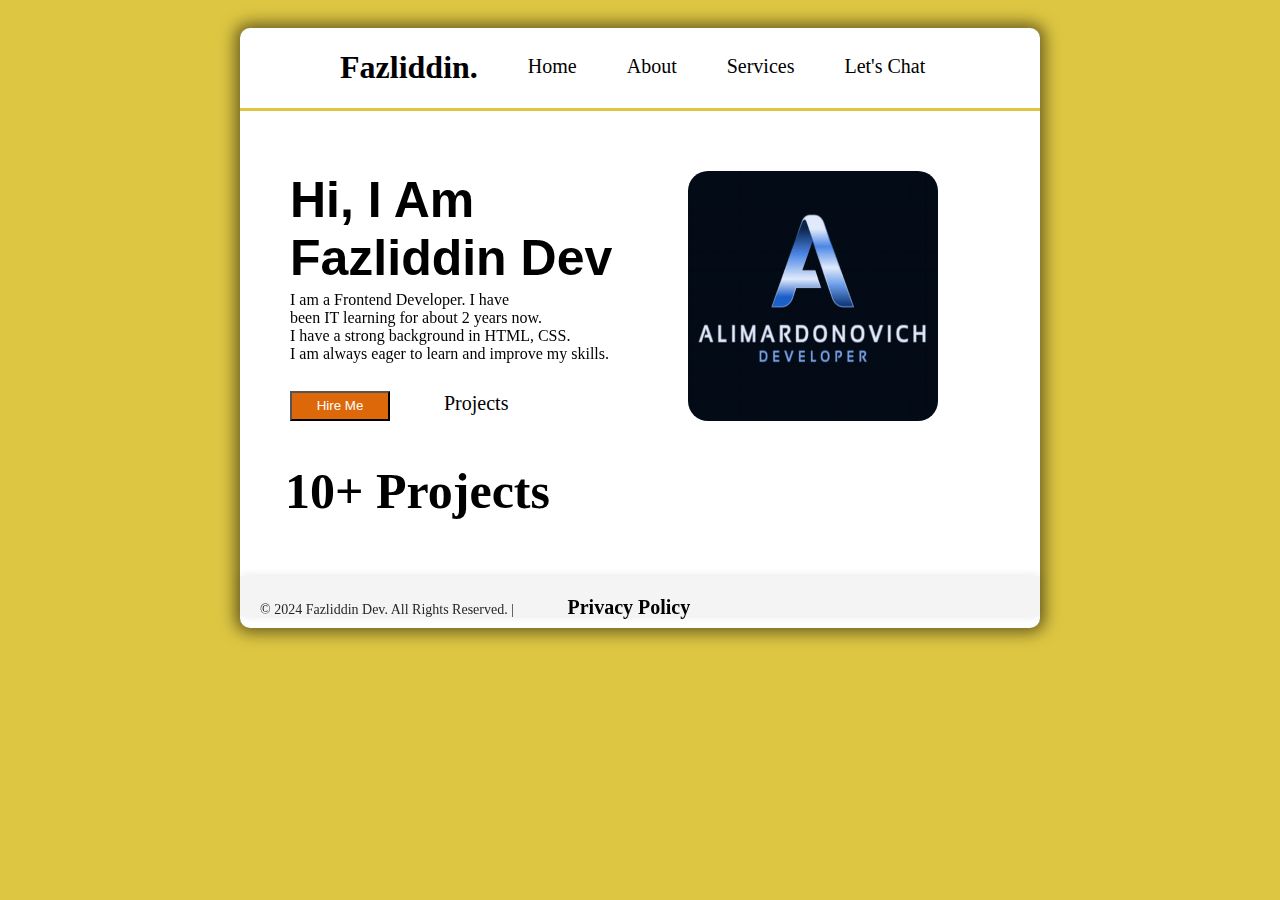
==== index.html @ 62926df2 "bismillah" ====
<!DOCTYPE html>
<html lang="en">
<head>
    <meta charset="UTF-8">
    <meta name="viewport" content="width=device-width, initial-scale=1.0">
    <link rel="stylesheet" href="style.css">
    <title>F.dev</title>
</head>
<body>

    <!-- <h1>
        Hi, I am Fazliddin. 
    </h1> -->
   
    <div class="box">
        <header>
            <h1 style="margin-left:100px;">Fazliddin.</h1>
            <a href="index.html">Home</a>
            <a class="a2" href="about.html">About</a>
            <a class="a3" href="">Services</a>
            <a href="https://t.me/+CuAulmeDldRlMTI6">Let's Chat</a>
        </header>

        <div>
            <h1 class="hi">
                Hi, I Am <br>
                Fazliddin Dev
            </h1>
          
            <p class="intro">
                I am a Frontend Developer. I have<br>
                 been IT learning for about 2 years now.<br>
                  I have a strong background in HTML, CSS.<br>
                   I am always eager to learn and improve my skills.
            </p>
            <button class="hir">
                Hire Me
            </button>
            
                <a href="projects.html">Projects</a>
            
<img src="/images/photo_2024-11-20_17-51-50.jpg">

<h2>
    10+ Projects
</h2>
           
        </div>

        <footer>
            <p>&copy; 2024 Fazliddin Dev. All Rights Reserved. | <a href="#privacy">Privacy Policy</a></p>
        </footer>
       
    </div>
</body>
</html>
---- style.css ----
body{
    display:flex;
    justify-content: center;
    align-items:center;
    background-color:rgb(221, 198, 66);
}




.box{
    background-color: white;
  margin-top:20px;
    width:800px;
    height:600px;
    border-radius:10px;
    box-shadow: 0 0 15px 5px rgba(0, 0, 0, 0.5);
    margin-bottom:0px;

}

img{
    margin-top:60px;
    margin-left:180px;
    width: 250px;
    height: 250px;
    border-radius:20px;
    position:fixed;
}


header{
    display:flex;
    border-bottom: 3px solid rgb(221, 198, 66);
    
}


a{
    margin-top:27px;
margin-left:50px;
text-decoration: none;
color:black;
    font-size:20px;
}


.h3{
    color:white;
    margin-left:40px;
    margin-top:100px;
}


.a4{
    font-size:50px;
    position:fixed;
    margin-top:250px;
    margin-right:1270px;
}

.a7{
    font-size:50px;
    position:fixed;
    margin-top:300px;
    margin-left:100px;
    color:green
}


.hi{
    font-size:50px;
    font-family:'Gill Sans', 'Gill Sans MT', Calibri, 'Trebuchet MS', sans-serif;
    margin-top:60px;
    margin-left:50px;
    position:fixed;
}

p{
    margin-top:180px;
    margin-left:50px;
    position:fixed;
}


.hir{
    margin-top:280px;
    margin-left:50px;
    width:100px;
    height:30px;
    background-color:rgb(221, 104, 9);
    color:white;


    cursor:pointer;
}


.a5{
    margin-top:100px;
    font-size:50px;
    color:white;
}



.hir2{
    margin-top:280px;
    margin-left:25px;
    width:100px;
    height:30px;
 background-color:lawngreen;
    color:black;


    cursor:pointer;
}



footer {
    background-color: #f4f4f4; /* Footer foni */
    text-align: center; /* Markazga hizalash */
    padding: 20px;
    margin-top: 155px;
    box-shadow: 0 0 10px rgba(0, 0, 0, 0.1); /* Soya */
}

footer p {
    margin: 0;
    font-size: 14px;
    color: #292525;
}

footer a {
    color: #000;
    text-decoration: none;
    font-weight: bold;
}

footer a:hover {
    text-decoration: underline;
}

h2{
    font-size:50px;
    margin-left:45px;
    position:fixed;
}
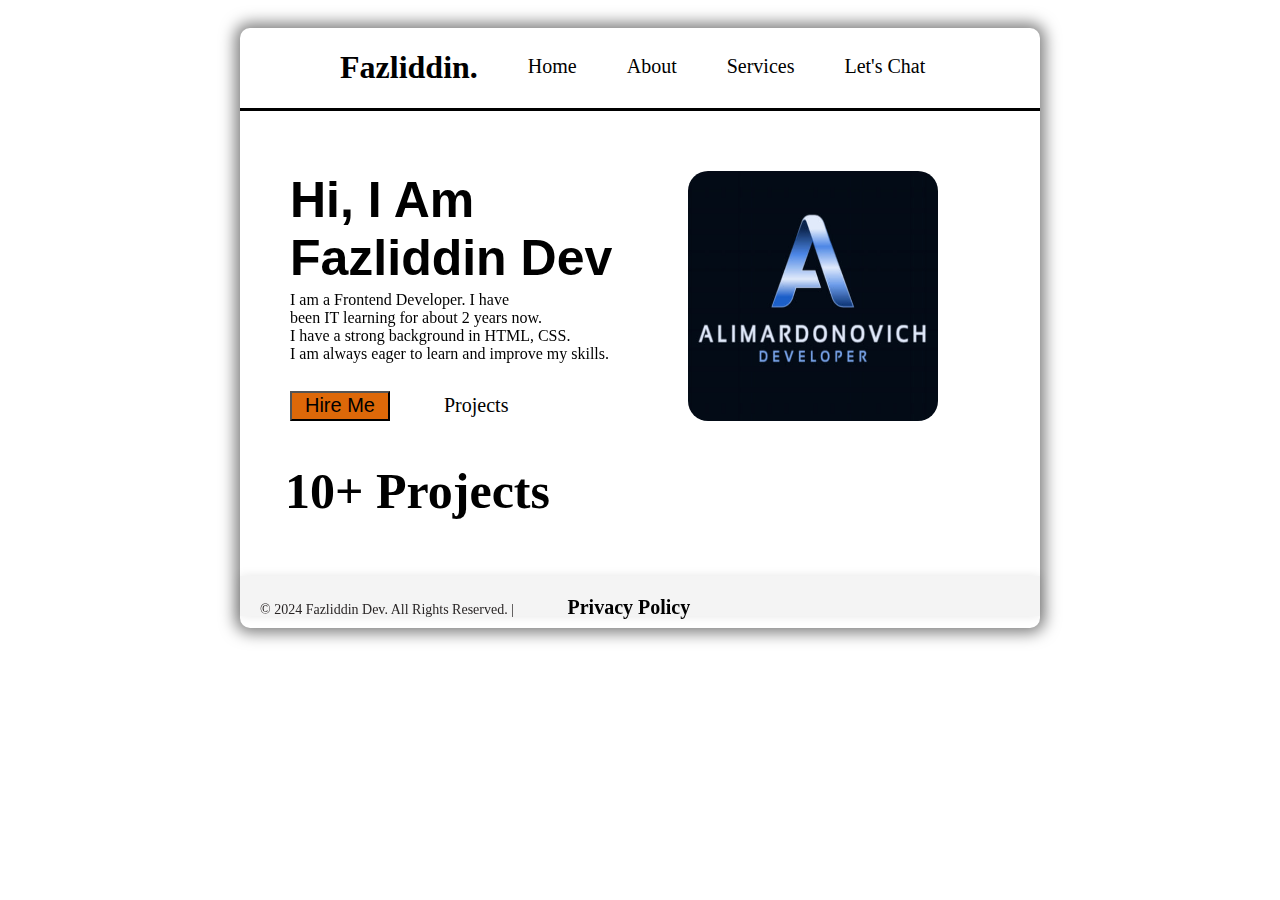
==== commit e5db3660: "bismillah" ====
--- a/index.html
+++ b/index.html
@@ -34,12 +34,12 @@
                    I am always eager to learn and improve my skills.
             </p>
             <button class="hir">
-                Hire Me
+                <a class="pp" href="https://t.me/+CuAulmeDldRlMTI6">Hire Me</a>
             </button>
             
                 <a href="projects.html">Projects</a>
             
-<img src="/images/photo_2024-11-20_17-51-50.jpg">
+<img class="im6" src="/images/photo_2024-11-20_17-51-50.jpg">
 
 <h2>
     10+ Projects
--- a/style.css
+++ b/style.css
@@ -4,7 +4,7 @@
     display:flex;
     justify-content: center;
     align-items:center;
-    background-color:rgb(221, 198, 66);
+    background-color:white;
 }
 
 
@@ -21,7 +21,7 @@
 
 }
 
-img{
+.im6{
     margin-top:60px;
     margin-left:180px;
     width: 250px;
@@ -33,10 +33,14 @@
 
 header{
     display:flex;
-    border-bottom: 3px solid rgb(221, 198, 66);
-    
-}
-
+    border-bottom: 3px solid rgb(0, 0, 0);
+    
+}
+
+
+.h3{
+    box-shadow: 0 0 15px 5px rgba(0, 0, 0, 0.5);
+}
 
 a{
     margin-top:27px;
@@ -48,7 +52,7 @@
 
 
 .h3{
-    color:white;
+    color:rgb(10, 10, 10);
     margin-left:40px;
     margin-top:100px;
 }
@@ -63,10 +67,16 @@
 
 .a7{
     font-size:50px;
-    position:fixed;
-    margin-top:300px;
-    margin-left:100px;
-    color:green
+    width: 170px;
+    border-radius:10px;
+    display:flex;
+    justify-content:center;
+    align-items:center;
+    position:fixed;
+    margin-top:400px;
+    margin-left:30px;
+    background-color:chocolate;
+    color:white;
 }
 
 
@@ -93,15 +103,44 @@
     background-color:rgb(221, 104, 9);
     color:white;
 
-
     cursor:pointer;
 }
 
 
 .a5{
+    position:fixed;
     margin-top:100px;
-    font-size:50px;
+    width:90px;
+    margin-right:51px;
+    background-color: chocolate;
+
+    height:30px;
+    font-size:10px;
+    color:rgb(0, 0, 0);
+    display:flex;
+    justify-content:center;
+    align-items:center;
     color:white;
+    
+   
+}
+
+.a55{
+    position:fixed;
+    margin-top:170px;
+    width:120px;
+    margin-right:51px;
+    background-color: rgb(102, 255, 0);
+    
+    height:30px;
+    font-size:10px;
+    color:rgb(0, 0, 0);
+    display:flex;
+    justify-content:center;
+    align-items:center;
+    color:white;
+    
+   
 }
 
 
@@ -121,11 +160,11 @@
 
 
 footer {
-    background-color: #f4f4f4; /* Footer foni */
-    text-align: center; /* Markazga hizalash */
+    background-color: #f4f4f4; 
+    text-align: center; 
     padding: 20px;
     margin-top: 155px;
-    box-shadow: 0 0 10px rgba(0, 0, 0, 0.1); /* Soya */
+    box-shadow: 0 0 10px rgba(0, 0, 0, 0.1); 
 }
 
 footer p {
@@ -149,3 +188,133 @@
     margin-left:45px;
     position:fixed;
 }
+
+
+
+.pp{
+    font-size:20px;
+    margin:0px;
+}
+
+.img7{
+    border-radius:10px;
+    
+    margin-bottom:100px;
+    width: 200px;
+    height:130px;
+    border: solid 2px black;
+}
+
+
+.dv4{
+    border-radius:10px;
+    width:200px;
+    height:230px;
+   
+    display:flex;
+    justify-content:center;
+    align-items:center;
+    margin:20px;
+    border:solid 2px black;
+
+}
+
+
+.bdy{
+    
+          gap:50px;
+      
+}
+
+/* Telefon ekranlari uchun */
+@media (max-width: 768px) {
+    body {
+        display: flex;
+        flex-direction: column;
+        justify-content: flex-start;
+        align-items: center;
+        background-color: white;
+        padding: 10px;
+    }
+
+    .box {
+        width: 95%; /* Mobil qurilmaga moslashish uchun kenglikni kamaytirish */
+        height: auto; /* Balandlikni avtomatik qilish */
+        margin-top: 10px;
+        box-shadow: 0 0 10px rgba(0, 0, 0, 0.2); /* Box soyasini biroz yengillashtirish */
+    }
+
+    header {
+        flex-direction: column; /* Linklarni ustma-ust chiqarish */
+        align-items: center;
+        padding: 10px;
+        border-bottom: 2px solid #000;
+    }
+
+    header a {
+        margin: 10px 0; 
+        font-size: 16px;
+    }
+
+    .im6 {
+        margin: 20px auto; 
+        width: 150px;
+        height: 150px;
+        border-radius: 10px;
+    }
+
+    .hi {
+        font-size: 30px; 
+        margin: 20px 0;
+        text-align: center;
+    }
+
+    .intro {
+        font-size: 16px;
+        margin: 10px 0;
+        text-align: center;
+        line-height: 1.5;
+    }
+
+    button.hir {
+        width: 120px;
+        height: 40px;
+        font-size: 14px;
+        margin: 20px auto;
+    }
+
+    h2 {
+        font-size: 24px;
+        margin: 10px 0;
+        text-align: center;
+    }
+
+    .dv4 {
+        width: 90%;
+        height: auto;
+        flex-direction: column;
+        margin: 20px 0;
+        padding: 10px;
+        border: solid 1px black;
+    }
+
+    .img7 {
+        width: 100%;
+        height: auto;
+        border: none;
+        border-radius: 10px;
+    }
+
+    .a5, .a55 {
+        margin-top: 10px;
+        width: 100%;
+        font-size: 14px;
+        height: 35px;
+    }
+
+    footer {
+        font-size: 12px;
+        padding: 10px;
+        margin-top: 20px;
+    }
+}
